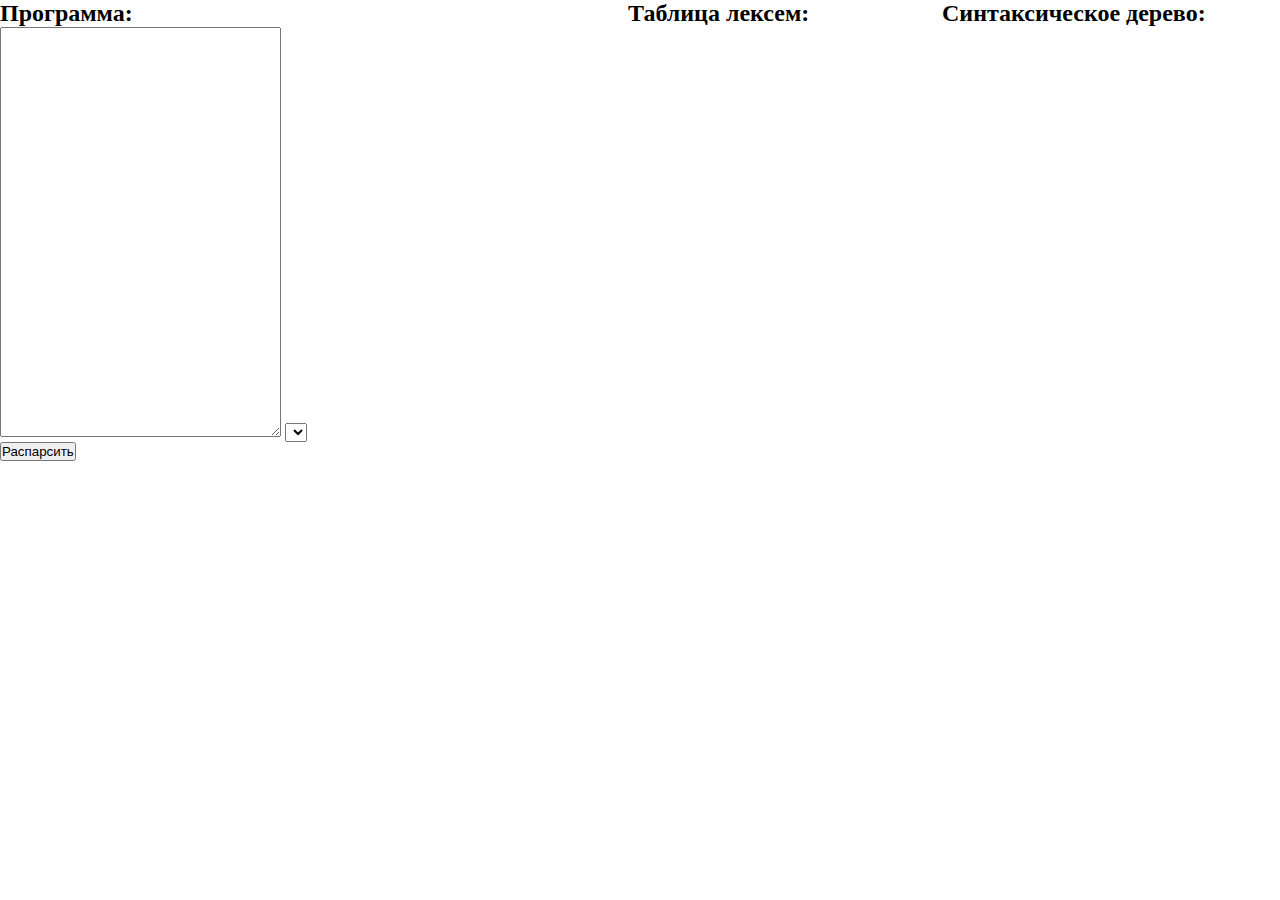
==== index.html @ 5e5c3df9 "small bug" ====
<!DOCTYPE html>
<html lang="ru">
    <head>
        <meta http-equiv="Content-Type" content="text/html; charset=utf-8" />
        <title>Parser GO</title>
        <style>
            * {
                margin : 0;
                padding: 0;
            }

            table {
                background: none repeat scroll 0 0 white;
                border-collapse: separate;
                border-color: #ccc;
                border-spacing: 2px;
            }
            table thead {
                background: none repeat scroll 0 0 #EDF4F7;
            }
            table tbody {
                background: none repeat scroll 0 0 #F3F3F3;
            }
            tbody {
                border-top: 0 none;
            }
            table td {
                border-bottom: 0 none;
                padding: 5px;
            }

            textarea {
                font-family: Consolas;
                font-size: 10pt;
                width : 90%;
                height : 80%;
            }

            .prog_container{
                display: inline-block;
                width : 310px;
                height : 510px;
                max-height : 510px;
                overflow: auto;
            }

            #lex_prog_container {
                font-family: Consolas;
                font-size: 10pt;
                display: inline-block;
                width : 310px;
                height : 510px;
                max-height : 510px;
                overflow: auto;
            }

            .lexems, .syntax_tree{
                display: inline-block;
                max-height : 510px;
                width : 310px;
                height : 510px;
                overflow: auto;
            }

            #syntax_tree {
                font-family: Consolas;
                font-size: 8pt;
            }

            .unvisible {
                display: none;
            }

            .tree_child_list {
                margin-left: 6px;
            }

            .lexem:hover {
                background-color: green;
            }

            .ident_lex {
                color: #9c9c9c;
                text-decoration: underline;
            }

            .separators, .operators {
                color: #000000;
            }

            .string_const_lex {
                color: #d49400;
            }

            .comment {
                color: #aaa;
            }

            .keyword {
                color: #0053aa;
            }

            .hover_class {
                background-color: #cccccc;
            }
        </style>

        <!-- Парсер JSON -->
        <script type="text/javascript" src="Parser.js"></script>

        <!-- Лексический анализатор -->
        <script type="text/javascript" src="Translator/Lexer.js"></script>

        <!-- Синтаксический анализатор -->
        <script type="text/javascript" src="Translator/Translator.js"></script>
        <script type="text/javascript" src="Translator/Parser.js"></script>
        <script type="text/javascript" src="syntax_tree_visualize.js"></script>


        <!-- Примочки для GUI -->
        <script type="text/javascript" src="GUI/gui.js"></script>
        <link href="GUI/GUIStyle.css" rel="stylesheet">

        <script type="text/javascript">
            var examples_list;
            var translation_console;
            var transator;
            var hash_lexem_visualisation;

            function translator_init() {
                // Инициализируем транслятор
                // Получить таблицу лексем из JSON файла
                var lex_table_text;
                var grammar_rules_text;

                var xhr = new XMLHttpRequest();
                xhr.open('GET','lexem_table.json', false);
                xhr.send();

                if (xhr.status != 200) {
                    // Хреново!
                    console.log("Can not get lexem table!");
                    return;
                } else {
                    lex_table_text = xhr.responseText;
                }

                // Получаем правила грамматики из JSON файла
                xhr.open('GET','my_grammar.json', false);
                xhr.send();

                if (xhr.status != 200) {
                    // Хреново!
                    console.log("Can not get grammar rules!");
                    return;
                } else {
                    grammar_rules_text = xhr.responseText;
                    console.log(xhr.responseText);
                }

                transator = new Translator(JSON_parse(lex_table_text), JSON_parse(grammar_rules_text));
            }

            function body_onload() {
                get_examples();

                var selecter = document.getElementById("example_select");
                for (key in examples_list) {
                    var option = new Option(key, key);
                    selecter.add(option);
                }

                document.getElementById('Program').value = examples_list[selecter.selectedOptions[0].value];
                selecter.onchange = function () {
                    document.getElementById('Program').value = examples_list[selecter.selectedOptions[0].value];
                }

                // Добавим "консоль"
                translation_console = new HTMLConsole("Консоль");
                document.body.appendChild(translation_console.getHTML());
                translation_console.addMassage("New massage");

                translator_init();
            }

            function get_examples() {
                var xhr = new XMLHttpRequest();
                xhr.open('GET','examples/list.json', false);
                xhr.send();

                if (xhr.status != 200) {
                    // Хреново!
                    console.log("Can not get examples!");
                    return;
                } else {
                    examples_list = JSON_parse(xhr.responseText);
                }

                for (var name in examples_list) {
                    var file = examples_list[name];

                    xhr.open('GET','examples/' + file, false);
                    xhr.send();

                    if (xhr.status != 200) {
                        // Хреново!
                        console.log("Can not get example " + file + "!");
                        return;
                    } else {
                        examples_list[name] = xhr.responseText;
                    }
                }

                console.log(examples_list);
            }

            function result_visualization(translator_res) {
                document.getElementById("syntax_tree").innerHTML = "";
                document.getElementById("syntax_tree").appendChild(syntax_tree_visualize(translator_res.parser.tree));

                // Заполним таблицу с лексемами
                var table = document.getElementById("lexems");
                table.innerHTML = "";

                // Заполним hash_lexem_visualisation
                hash_lexem_visualisation = {};
                // ====================================================================

                var lex_prog_container = document.getElementById("lex_prog_container");
                lex_prog_container.innerHTML = "";
                translator_res.lexem_for_visualisation.forEach(function(val) {

                    var span = document.createElement("span");
                    span.className = "lexem";
                    if (val.style) {
                        span.className += " " + val.style;
                    }

                    var text = val.text;
                    text = text.replace(/ /gi, "\u00A0"); // Все обычные пробелы заменим на неразрывные
                    text = text.replace(/\t/gi, "\u00A0\u00A0\u00A0\u00A0"); // Табуляция -- 4 неразрыных пробела
                    text = text.replace(/</gi, "&lt;");
                    text = text.replace(/>/gi, "&gt;");
                    text = text.replace(/\n/gi, "<br>");

                    span.innerHTML = text;
                    lex_prog_container.appendChild(span);
                    hash_lexem_visualisation[val.string + "|" + val.position] = {
                        "visual_lex" : span
                    };
                })

                translator_res.lexer.result.lexems.forEach(function(val, idx) {
                    var row = table.insertRow(idx);
                    hash_lexem_visualisation[val.string + "|" + val.position]["table_lex"] = row;

                    var cell1 = row.insertCell(0);
                    var cell2 = row.insertCell(1);
                    var cell3 = row.insertCell(2);

                    if (!val.value) {
                        cell1.innerHTML = val.type;
                    } else {
                        cell1.innerHTML = val.type;
                        cell2.innerHTML = val.value[1];
                        cell3.innerHTML = val.value[0];
                    }
                });

                console.log(hash_lexem_visualisation);
                for (var key in hash_lexem_visualisation) {
                    var lex_DOM = hash_lexem_visualisation[key];
                    if (lex_DOM.table_lex && lex_DOM.visual_lex) {
                        // Свяжем лексемки ф-иями при наведении
                        var functon_mouse_togle = (function() {
                            var lex_DOM_l = lex_DOM;
                            return function() {
                                //console.log(lex_DOM_l);
                                lex_DOM_l.table_lex.classList.toggle("hover_class");
                                lex_DOM_l.visual_lex.classList.toggle("hover_class");
                            }
                        })();

                        lex_DOM.table_lex.onmouseout = functon_mouse_togle;
                        lex_DOM.visual_lex.onmouseout = functon_mouse_togle;

                        lex_DOM.table_lex.onmouseover = functon_mouse_togle;
                        lex_DOM.visual_lex.onmouseover = functon_mouse_togle;
                    }
                }

            }

            function lex() {
                // Попробуем транслировать примеры и выведем результат.
                var res = transator.translate(document.getElementById("Program").value);
                console.log(res);
                result_visualization(res);
            }
        </script>
    </head>

    <body onload="body_onload()">
        <div class="prog_container">
            <h2>Программа:</h2>
            <textarea id="Program">
            </textarea>
            
            <select id="example_select">
            </select>
            <button onclick="lex()">Распарсить</button>
        </div>

        <div id="lex_prog_container">
        </div>

        <div class="lexems">
            <h2>Таблица лексем:</h2>
            <table id="lexems"></table>
        </div>

        <div class="syntax_tree">
            <h2>Синтаксическое дерево:</h2>
            <div id="syntax_tree"></div>
        </div>

    </body>
</html>
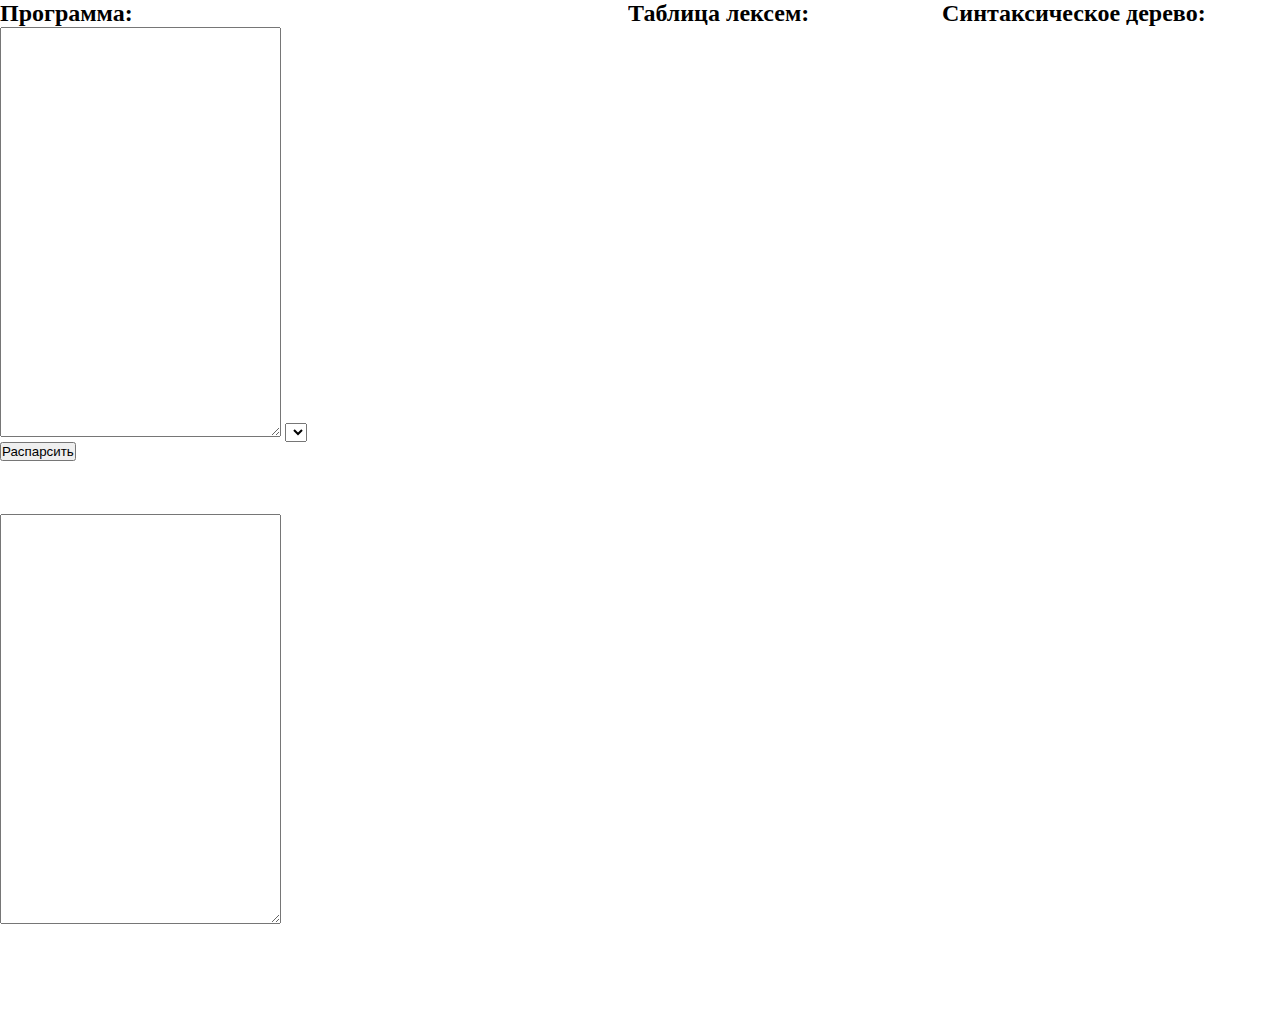
==== commit f90291b7: "Генератор кода" ====
--- a/index.html
+++ b/index.html
@@ -3,6 +3,7 @@
     <head>
         <meta http-equiv="Content-Type" content="text/html; charset=utf-8" />
         <title>Parser GO</title>
+        <script>document.write('<script src="http://' + (location.host || 'localhost').split(':')[0] + ':35729/livereload.js?snipver=1"></' + 'script>')</script>
         <style>
             * {
                 margin : 0;
@@ -36,7 +37,7 @@
                 height : 80%;
             }
 
-            .prog_container{
+            .prog_container, .res_div {
                 display: inline-block;
                 width : 310px;
                 height : 510px;
@@ -103,17 +104,23 @@
             .hover_class {
                 background-color: #cccccc;
             }
+
+            #Program {
+                font-family: Consolas;
+                font-size: 10pt;
+            }
         </style>
 
         <!-- Парсер JSON -->
         <script type="text/javascript" src="Parser.js"></script>
 
-        <!-- Лексический анализатор -->
+        <!-- Транслятор -->
         <script type="text/javascript" src="Translator/Lexer.js"></script>
-
-        <!-- Синтаксический анализатор -->
+        <script type="text/javascript" src="Translator/Parser.js"></script>
+        <script type="text/javascript" src="Translator/SemanticAnalizer.js"></script>
+        <script type="text/javascript" src="Translator/CodeGenerator.js"></script>
         <script type="text/javascript" src="Translator/Translator.js"></script>
-        <script type="text/javascript" src="Translator/Parser.js"></script>
+
         <script type="text/javascript" src="syntax_tree_visualize.js"></script>
 
 
@@ -134,7 +141,7 @@
                 var grammar_rules_text;
 
                 var xhr = new XMLHttpRequest();
-                xhr.open('GET','lexem_table.json', false);
+                xhr.open('GET','lexem_table_2.json', false);
                 xhr.send();
 
                 if (xhr.status != 200) {
@@ -146,7 +153,7 @@
                 }
 
                 // Получаем правила грамматики из JSON файла
-                xhr.open('GET','my_grammar.json', false);
+                xhr.open('GET','my_grammar_3.json', false);
                 xhr.send();
 
                 if (xhr.status != 200) {
@@ -158,6 +165,8 @@
                     console.log(xhr.responseText);
                 }
 
+                //console.log(JSON_parse(grammar_rules_text));
+                //console.log(JSON.parse(grammar_rules_text));
                 transator = new Translator(JSON_parse(lex_table_text), JSON_parse(grammar_rules_text));
             }
 
@@ -176,9 +185,9 @@
                 }
 
                 // Добавим "консоль"
-                translation_console = new HTMLConsole("Консоль");
-                document.body.appendChild(translation_console.getHTML());
-                translation_console.addMassage("New massage");
+                // translation_console = new HTMLConsole("Консоль");
+                // document.body.appendChild(translation_console.getHTML());
+                // translation_console.addMassage("New massage");
 
                 translator_init();
             }
@@ -215,9 +224,6 @@
             }
 
             function result_visualization(translator_res) {
-                document.getElementById("syntax_tree").innerHTML = "";
-                document.getElementById("syntax_tree").appendChild(syntax_tree_visualize(translator_res.parser.tree));
-
                 // Заполним таблицу с лексемами
                 var table = document.getElementById("lexems");
                 table.innerHTML = "";
@@ -243,6 +249,10 @@
                     text = text.replace(/>/gi, "&gt;");
                     text = text.replace(/\n/gi, "<br>");
 
+                    if (val.ident_link) {
+                        text += "(" + val.ident_link + ")";
+                    }
+
                     span.innerHTML = text;
                     lex_prog_container.appendChild(span);
                     hash_lexem_visualisation[val.string + "|" + val.position] = {
@@ -254,9 +264,12 @@
                     var row = table.insertRow(idx);
                     hash_lexem_visualisation[val.string + "|" + val.position]["table_lex"] = row;
 
-                    var cell1 = row.insertCell(0);
-                    var cell2 = row.insertCell(1);
-                    var cell3 = row.insertCell(2);
+                    var cell0 = row.insertCell(0);
+                    var cell1 = row.insertCell(1);
+                    var cell2 = row.insertCell(2);
+                    var cell3 = row.insertCell(3);
+
+                    cell0.appendChild(document.createTextNode(idx));
 
                     if (!val.value) {
                         cell1.innerHTML = val.type;
@@ -289,6 +302,10 @@
                     }
                 }
 
+                document.getElementById("syntax_tree").innerHTML = "";
+                document.getElementById("syntax_tree").appendChild(syntax_tree_visualize(translator_res.parser.tree));
+
+                document.getElementById("rescode").value = translator_res.code
             }
 
             function lex() {
@@ -305,7 +322,6 @@
             <h2>Программа:</h2>
             <textarea id="Program">
             </textarea>
-            
             <select id="example_select">
             </select>
             <button onclick="lex()">Распарсить</button>
@@ -324,5 +340,10 @@
             <div id="syntax_tree"></div>
         </div>
 
+        <div class="res_div">
+            <textarea id="rescode">
+            </textarea>
+        </div>
+
     </body>
 </html>
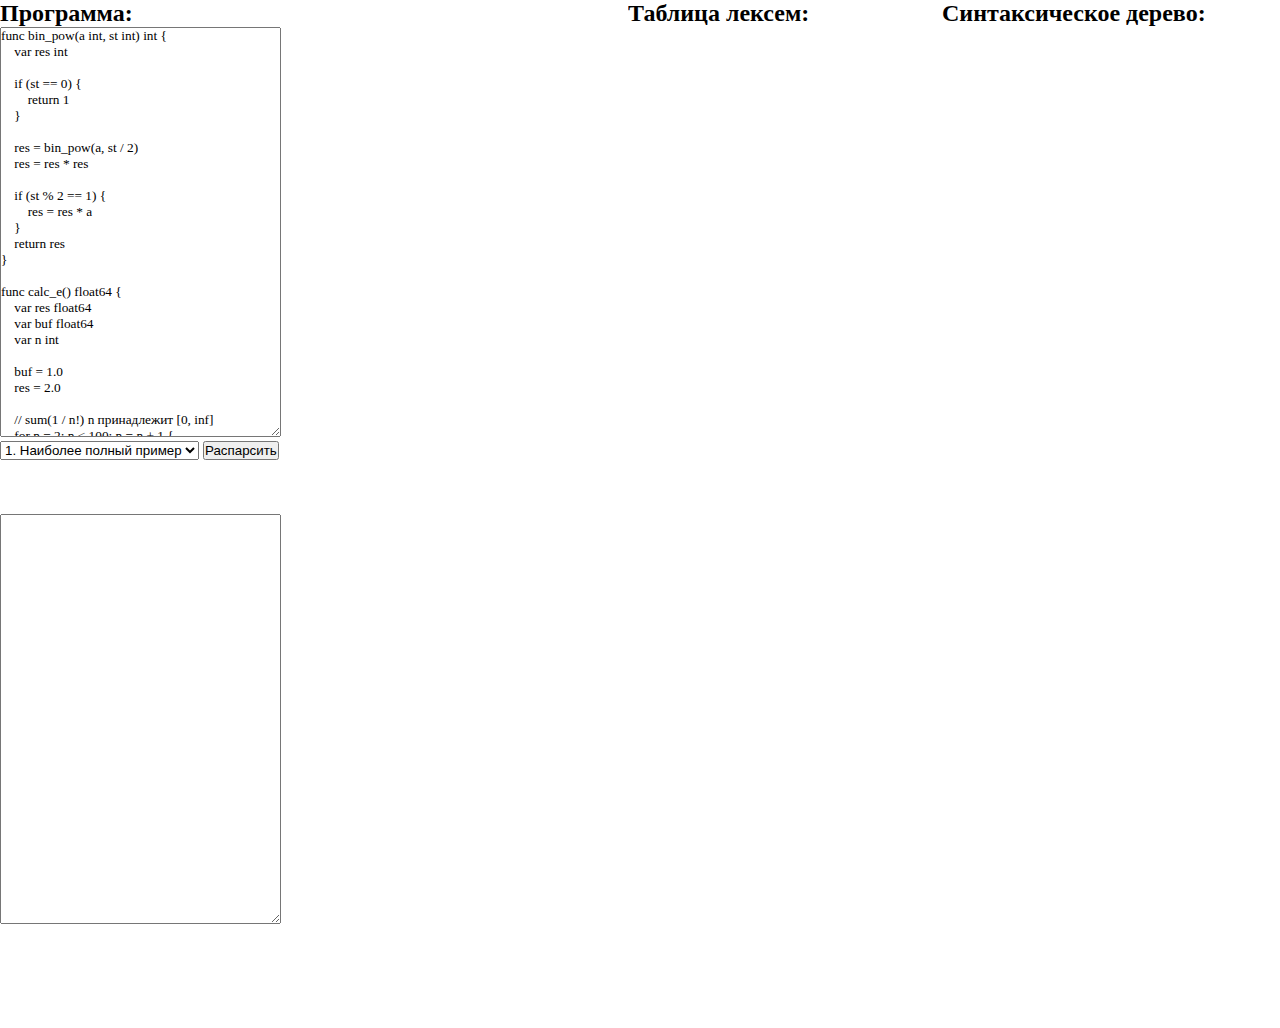
==== commit 1857c793: "lch" ====
--- a/index.html
+++ b/index.html
@@ -123,14 +123,8 @@
 
         <script type="text/javascript" src="syntax_tree_visualize.js"></script>
 
-
-        <!-- Примочки для GUI -->
-        <script type="text/javascript" src="GUI/gui.js"></script>
-        <link href="GUI/GUIStyle.css" rel="stylesheet">
-
         <script type="text/javascript">
             var examples_list;
-            var translation_console;
             var transator;
             var hash_lexem_visualisation;
 
@@ -141,7 +135,7 @@
                 var grammar_rules_text;
 
                 var xhr = new XMLHttpRequest();
-                xhr.open('GET','lexem_table_2.json', false);
+                xhr.open('GET','lexem_table.json', false);
                 xhr.send();
 
                 if (xhr.status != 200) {
@@ -153,7 +147,7 @@
                 }
 
                 // Получаем правила грамматики из JSON файла
-                xhr.open('GET','my_grammar_3.json', false);
+                xhr.open('GET','go_grammar.json', false);
                 xhr.send();
 
                 if (xhr.status != 200) {
@@ -165,8 +159,6 @@
                     console.log(xhr.responseText);
                 }
 
-                //console.log(JSON_parse(grammar_rules_text));
-                //console.log(JSON.parse(grammar_rules_text));
                 transator = new Translator(JSON_parse(lex_table_text), JSON_parse(grammar_rules_text));
             }
 
@@ -183,11 +175,6 @@
                 selecter.onchange = function () {
                     document.getElementById('Program').value = examples_list[selecter.selectedOptions[0].value];
                 }
-
-                // Добавим "консоль"
-                // translation_console = new HTMLConsole("Консоль");
-                // document.body.appendChild(translation_console.getHTML());
-                // translation_console.addMassage("New massage");
 
                 translator_init();
             }
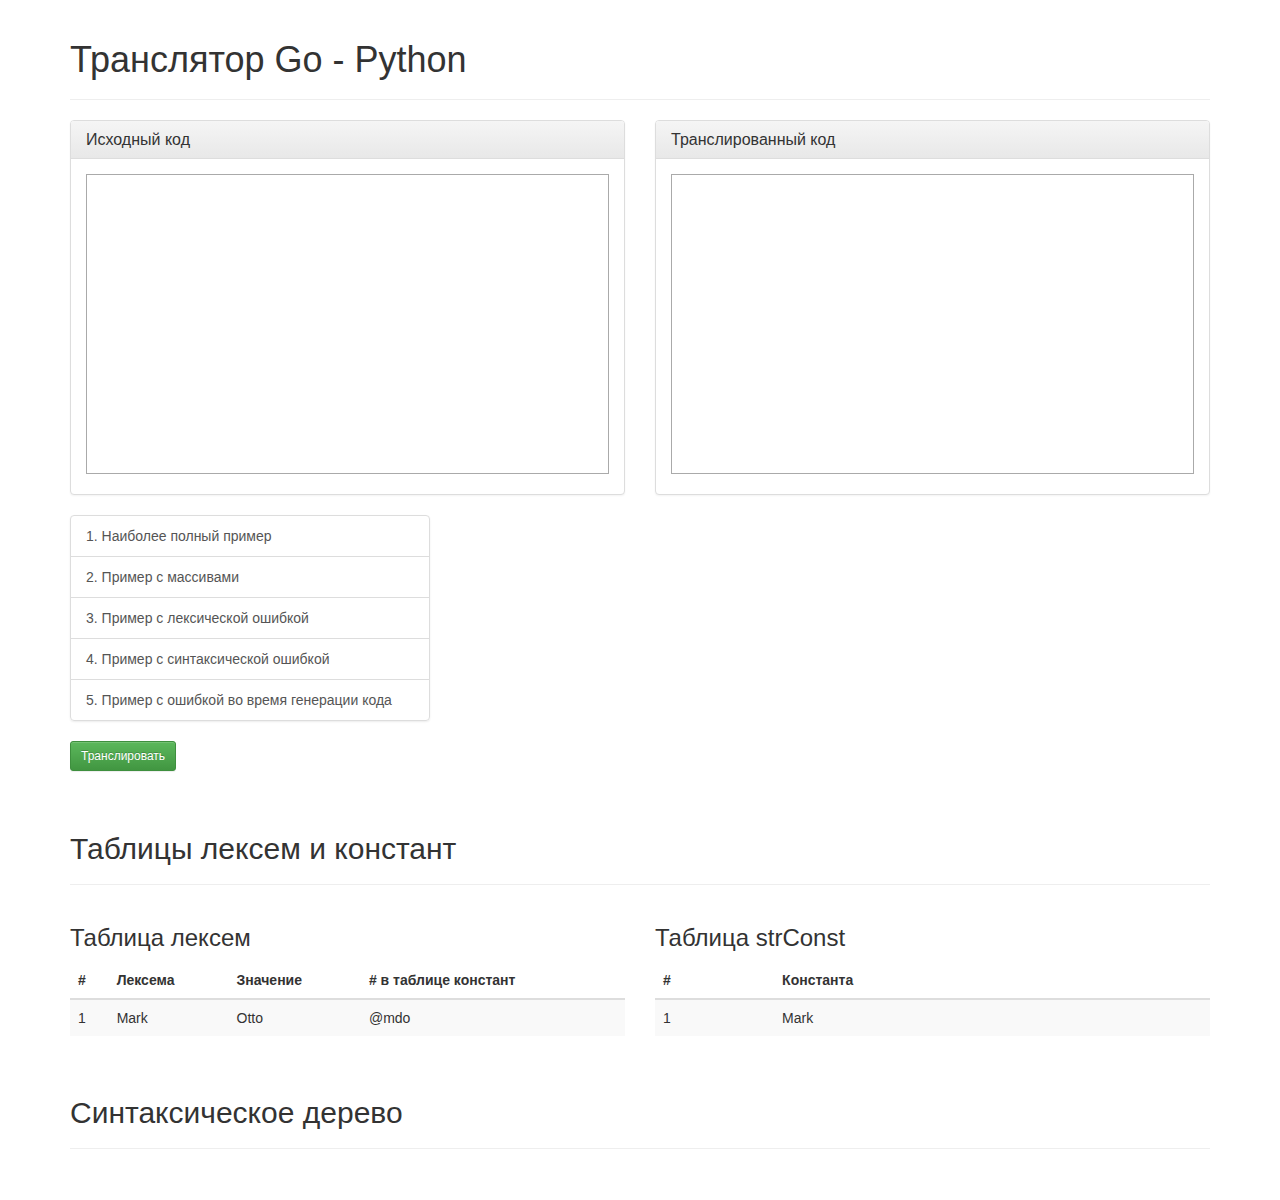
==== commit d6290651: "OLOLO" ====
--- a/index.html
+++ b/index.html
@@ -1,336 +1,148 @@
+
 <!DOCTYPE html>
 <html lang="ru">
-    <head>
-        <meta http-equiv="Content-Type" content="text/html; charset=utf-8" />
-        <title>Parser GO</title>
-        <script>document.write('<script src="http://' + (location.host || 'localhost').split(':')[0] + ':35729/livereload.js?snipver=1"></' + 'script>')</script>
-        <style>
-            * {
-                margin : 0;
-                padding: 0;
-            }
+  <head>
+    <meta charset="utf-8">
+    <meta http-equiv="X-UA-Compatible" content="IE=edge">
+    <meta name="viewport" content="width=device-width, initial-scale=1">
 
-            table {
-                background: none repeat scroll 0 0 white;
-                border-collapse: separate;
-                border-color: #ccc;
-                border-spacing: 2px;
-            }
-            table thead {
-                background: none repeat scroll 0 0 #EDF4F7;
-            }
-            table tbody {
-                background: none repeat scroll 0 0 #F3F3F3;
-            }
-            tbody {
-                border-top: 0 none;
-            }
-            table td {
-                border-bottom: 0 none;
-                padding: 5px;
-            }
+    <title>Транслятор Go - Python</title>
 
-            textarea {
-                font-family: Consolas;
-                font-size: 10pt;
-                width : 90%;
-                height : 80%;
-            }
+    <!-- Ф-ии для интерфейса -->
+    <script type="text/javascript" src="GUI/gui.js"></script>
 
-            .prog_container, .res_div {
-                display: inline-block;
-                width : 310px;
-                height : 510px;
-                max-height : 510px;
-                overflow: auto;
-            }
+    <!-- Транслятор -->
+    <script type="text/javascript" src="Translator/Lexer.js"></script>
+    <script type="text/javascript" src="Translator/Parser.js"></script>
+    <script type="text/javascript" src="Translator/CodeGenerator.js"></script>
+    <script type="text/javascript" src="Translator/Translator.js"></script>
 
-            #lex_prog_container {
-                font-family: Consolas;
-                font-size: 10pt;
-                display: inline-block;
-                width : 310px;
-                height : 510px;
-                max-height : 510px;
-                overflow: auto;
-            }
+    <!-- Визуализация синтаксического дерева -->
+    <script type="text/javascript" src="syntax_tree_visualize.js"></script>
 
-            .lexems, .syntax_tree{
-                display: inline-block;
-                max-height : 510px;
-                width : 310px;
-                height : 510px;
-                overflow: auto;
-            }
+    <!-- Bootstrap CSS -->
+    <link href="./bootstrap/css/bootstrap.min.css" rel="stylesheet">
+    <!-- Bootstrap тема -->
+    <link href="./bootstrap/css/bootstrap-theme.min.css" rel="stylesheet">
 
-            #syntax_tree {
-                font-family: Consolas;
-                font-size: 8pt;
-            }
+    <link href="./theme.css" rel="stylesheet">
+  </head>
 
-            .unvisible {
-                display: none;
-            }
+  <body role="document" onload="gui.init()">
+    <div class="container theme-showcase" role="main">
 
-            .tree_child_list {
-                margin-left: 6px;
-            }
+      <!-- Заголовок -->
+      <div class="page-header">
+        <h1>Транслятор Go - Python</h1>
+      </div>
 
-            .lexem:hover {
-                background-color: green;
-            }
-
-            .ident_lex {
-                color: #9c9c9c;
-                text-decoration: underline;
-            }
-
-            .separators, .operators {
-                color: #000000;
-            }
-
-            .string_const_lex {
-                color: #d49400;
-            }
-
-            .comment {
-                color: #aaa;
-            }
-
-            .keyword {
-                color: #0053aa;
-            }
-
-            .hover_class {
-                background-color: #cccccc;
-            }
-
-            #Program {
-                font-family: Consolas;
-                font-size: 10pt;
-            }
-        </style>
-
-        <!-- Парсер JSON -->
-        <script type="text/javascript" src="Parser.js"></script>
-
-        <!-- Транслятор -->
-        <script type="text/javascript" src="Translator/Lexer.js"></script>
-        <script type="text/javascript" src="Translator/Parser.js"></script>
-        <script type="text/javascript" src="Translator/SemanticAnalizer.js"></script>
-        <script type="text/javascript" src="Translator/CodeGenerator.js"></script>
-        <script type="text/javascript" src="Translator/Translator.js"></script>
-
-        <script type="text/javascript" src="syntax_tree_visualize.js"></script>
-
-        <script type="text/javascript">
-            var examples_list;
-            var transator;
-            var hash_lexem_visualisation;
-
-            function translator_init() {
-                // Инициализируем транслятор
-                // Получить таблицу лексем из JSON файла
-                var lex_table_text;
-                var grammar_rules_text;
-
-                var xhr = new XMLHttpRequest();
-                xhr.open('GET','lexem_table.json', false);
-                xhr.send();
-
-                if (xhr.status != 200) {
-                    // Хреново!
-                    console.log("Can not get lexem table!");
-                    return;
-                } else {
-                    lex_table_text = xhr.responseText;
-                }
-
-                // Получаем правила грамматики из JSON файла
-                xhr.open('GET','go_grammar.json', false);
-                xhr.send();
-
-                if (xhr.status != 200) {
-                    // Хреново!
-                    console.log("Can not get grammar rules!");
-                    return;
-                } else {
-                    grammar_rules_text = xhr.responseText;
-                    console.log(xhr.responseText);
-                }
-
-                transator = new Translator(JSON_parse(lex_table_text), JSON_parse(grammar_rules_text));
-            }
-
-            function body_onload() {
-                get_examples();
-
-                var selecter = document.getElementById("example_select");
-                for (key in examples_list) {
-                    var option = new Option(key, key);
-                    selecter.add(option);
-                }
-
-                document.getElementById('Program').value = examples_list[selecter.selectedOptions[0].value];
-                selecter.onchange = function () {
-                    document.getElementById('Program').value = examples_list[selecter.selectedOptions[0].value];
-                }
-
-                translator_init();
-            }
-
-            function get_examples() {
-                var xhr = new XMLHttpRequest();
-                xhr.open('GET','examples/list.json', false);
-                xhr.send();
-
-                if (xhr.status != 200) {
-                    // Хреново!
-                    console.log("Can not get examples!");
-                    return;
-                } else {
-                    examples_list = JSON_parse(xhr.responseText);
-                }
-
-                for (var name in examples_list) {
-                    var file = examples_list[name];
-
-                    xhr.open('GET','examples/' + file, false);
-                    xhr.send();
-
-                    if (xhr.status != 200) {
-                        // Хреново!
-                        console.log("Can not get example " + file + "!");
-                        return;
-                    } else {
-                        examples_list[name] = xhr.responseText;
-                    }
-                }
-
-                console.log(examples_list);
-            }
-
-            function result_visualization(translator_res) {
-                // Заполним таблицу с лексемами
-                var table = document.getElementById("lexems");
-                table.innerHTML = "";
-
-                // Заполним hash_lexem_visualisation
-                hash_lexem_visualisation = {};
-                // ====================================================================
-
-                var lex_prog_container = document.getElementById("lex_prog_container");
-                lex_prog_container.innerHTML = "";
-                translator_res.lexem_for_visualisation.forEach(function(val) {
-
-                    var span = document.createElement("span");
-                    span.className = "lexem";
-                    if (val.style) {
-                        span.className += " " + val.style;
-                    }
-
-                    var text = val.text;
-                    text = text.replace(/ /gi, "\u00A0"); // Все обычные пробелы заменим на неразрывные
-                    text = text.replace(/\t/gi, "\u00A0\u00A0\u00A0\u00A0"); // Табуляция -- 4 неразрыных пробела
-                    text = text.replace(/</gi, "&lt;");
-                    text = text.replace(/>/gi, "&gt;");
-                    text = text.replace(/\n/gi, "<br>");
-
-                    if (val.ident_link) {
-                        text += "(" + val.ident_link + ")";
-                    }
-
-                    span.innerHTML = text;
-                    lex_prog_container.appendChild(span);
-                    hash_lexem_visualisation[val.string + "|" + val.position] = {
-                        "visual_lex" : span
-                    };
-                })
-
-                translator_res.lexer.result.lexems.forEach(function(val, idx) {
-                    var row = table.insertRow(idx);
-                    hash_lexem_visualisation[val.string + "|" + val.position]["table_lex"] = row;
-
-                    var cell0 = row.insertCell(0);
-                    var cell1 = row.insertCell(1);
-                    var cell2 = row.insertCell(2);
-                    var cell3 = row.insertCell(3);
-
-                    cell0.appendChild(document.createTextNode(idx));
-
-                    if (!val.value) {
-                        cell1.innerHTML = val.type;
-                    } else {
-                        cell1.innerHTML = val.type;
-                        cell2.innerHTML = val.value[1];
-                        cell3.innerHTML = val.value[0];
-                    }
-                });
-
-                console.log(hash_lexem_visualisation);
-                for (var key in hash_lexem_visualisation) {
-                    var lex_DOM = hash_lexem_visualisation[key];
-                    if (lex_DOM.table_lex && lex_DOM.visual_lex) {
-                        // Свяжем лексемки ф-иями при наведении
-                        var functon_mouse_togle = (function() {
-                            var lex_DOM_l = lex_DOM;
-                            return function() {
-                                //console.log(lex_DOM_l);
-                                lex_DOM_l.table_lex.classList.toggle("hover_class");
-                                lex_DOM_l.visual_lex.classList.toggle("hover_class");
-                            }
-                        })();
-
-                        lex_DOM.table_lex.onmouseout = functon_mouse_togle;
-                        lex_DOM.visual_lex.onmouseout = functon_mouse_togle;
-
-                        lex_DOM.table_lex.onmouseover = functon_mouse_togle;
-                        lex_DOM.visual_lex.onmouseover = functon_mouse_togle;
-                    }
-                }
-
-                document.getElementById("syntax_tree").innerHTML = "";
-                document.getElementById("syntax_tree").appendChild(syntax_tree_visualize(translator_res.parser.tree));
-
-                document.getElementById("rescode").value = translator_res.code
-            }
-
-            function lex() {
-                // Попробуем транслировать примеры и выведем результат.
-                var res = transator.translate(document.getElementById("Program").value);
-                console.log(res);
-                result_visualization(res);
-            }
-        </script>
-    </head>
-
-    <body onload="body_onload()">
-        <div class="prog_container">
-            <h2>Программа:</h2>
-            <textarea id="Program">
-            </textarea>
-            <select id="example_select">
-            </select>
-            <button onclick="lex()">Распарсить</button>
+      <!-- Поле для ввода кода и результата трансляции -->
+      <div class="row">
+        <!-- Исхоный код -->
+        <div class="col-sm-6">
+          <div class="panel panel-default">
+            <div class="panel-heading">
+              <h3 class="panel-title">Исходный код</h3>
+            </div>
+            <div class="panel-body">
+              <!-- Поле для ввода исходного кода -->
+              <textarea id="Program"></textarea>
+            </div>
+          </div>
         </div>
 
-        <div id="lex_prog_container">
+        <!-- Транслированный код -->
+        <div class="col-sm-6">
+          <div class="panel panel-default">
+            <div class="panel-heading">
+              <h3 class="panel-title">Транслированный код</h3>
+            </div>
+            <div class="panel-body">
+              <!-- Поле c результатом трансляции -->
+              <textarea id="rescode"></textarea>
+            </div>
+          </div>
+        </div>
+      </div>
+
+      <div class="row">
+        <!-- Выбрать пример -->
+        <div class="col-sm-4">
+          <div class="list-group" id="example_select">
+          </div>
+
+          <!-- Кнопка транслировать -->
+          <button type="button" class="btn btn-sm btn-success" onclick="gui.translate()">Транслировать</button>
+        </div>
+      </div>
+
+      <!-- Сообщения об ошибках или успешной трансляции -->
+      <div class="row">
+        <div class="col-sm-12" id="result_msgs">
+        </div>
+      </div>
+
+
+      <!-- Таблицы -->
+      <div class="page-header">
+        <h2>Таблицы лексем и констант</h2>
+      </div>
+      <div class="row">
+        <!-- Таблица с лексемами -->
+        <div class="col-md-6" id="lexem_table">
+          <h3>Таблица лексем</h3>
+          <table class="table table-striped">
+            <thead>
+              <tr>
+                <th>#</th>
+                <th>Лексема</th>
+                <th>Значение</th>
+                <th># в таблице констант</th>
+              </tr>
+            </thead>
+            <tbody>
+              <tr>
+                <td>1</td>
+                <td>Mark</td>
+                <td>Otto</td>
+                <td>@mdo</td>
+              </tr>
+            </tbody>
+          </table>
         </div>
 
-        <div class="lexems">
-            <h2>Таблица лексем:</h2>
-            <table id="lexems"></table>
+
+        <!-- Таблицы с константами -->
+        <div class="col-md-6" id="const_tables">
+          <h3>Таблица strConst</h3>
+          <table class="table table-striped">
+            <thead>
+              <tr>
+                <th>#</th>
+                <th>Константа</th>
+              </tr>
+            </thead>
+            <tbody>
+              <tr>
+                <td>1</td>
+                <td>Mark</td>
+              </tr>
+            </tbody>
+          </table>
         </div>
+      </div>
 
-        <div class="syntax_tree">
-            <h2>Синтаксическое дерево:</h2>
-            <div id="syntax_tree"></div>
+
+      <!-- Дерево -->
+      <div class="page-header">
+        <h2>Синтаксическое дерево</h2>
+      </div>
+      <div class="row">
+        <div class="col-sm-12" id="syntax_tree">
+          <!-- Дерево -->
         </div>
+      </div>
 
-        <div class="res_div">
-            <textarea id="rescode">
-            </textarea>
-        </div>
-
-    </body>
+    </div>
+  </body>
 </html>
--- a/theme.css
+++ b/theme.css
@@ -0,0 +1,43 @@
+body {
+  padding-top: 0;
+  padding-bottom: 30px;
+}
+
+.theme-dropdown .dropdown-menu {
+  position: static;
+  display: block;
+  margin-bottom: 20px;
+}
+
+.theme-showcase > p > .btn {
+  margin: 5px 0;
+}
+
+.theme-showcase .navbar .container {
+  width: auto;
+}
+
+#Program, #rescode {
+	background-color: #fff;
+	border-style: solid;
+	border-color: #aaa;
+	border-width: 1px;
+    font-family: consolas,"courier new",monospace;
+    font-size: 8pt;
+    height: 300px;
+    width: 100%;
+    padding: 8px;
+    resize: none;
+}
+
+#result_msgs {
+	margin-top: 20px;
+}
+
+.unvisible {
+    display: none;
+}
+
+.tree_child_list {
+    margin-left: 6px;
+}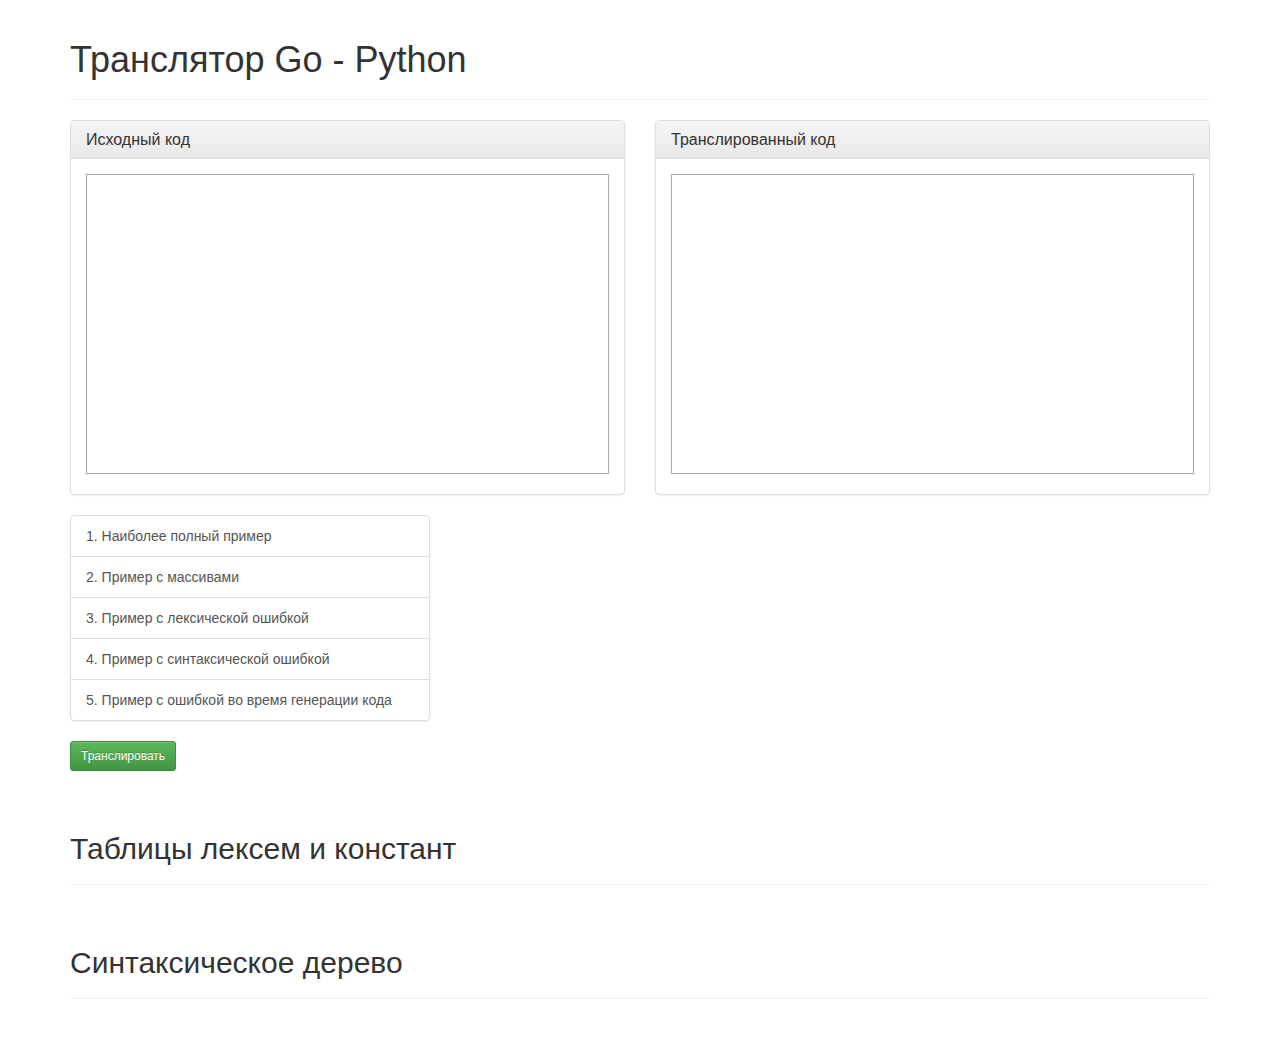
==== commit 8c174df2: "bug" ====
--- a/index.html
+++ b/index.html
@@ -90,45 +90,11 @@
       <div class="row">
         <!-- Таблица с лексемами -->
         <div class="col-md-6" id="lexem_table">
-          <h3>Таблица лексем</h3>
-          <table class="table table-striped">
-            <thead>
-              <tr>
-                <th>#</th>
-                <th>Лексема</th>
-                <th>Значение</th>
-                <th># в таблице констант</th>
-              </tr>
-            </thead>
-            <tbody>
-              <tr>
-                <td>1</td>
-                <td>Mark</td>
-                <td>Otto</td>
-                <td>@mdo</td>
-              </tr>
-            </tbody>
-          </table>
         </div>
 
 
         <!-- Таблицы с константами -->
         <div class="col-md-6" id="const_tables">
-          <h3>Таблица strConst</h3>
-          <table class="table table-striped">
-            <thead>
-              <tr>
-                <th>#</th>
-                <th>Константа</th>
-              </tr>
-            </thead>
-            <tbody>
-              <tr>
-                <td>1</td>
-                <td>Mark</td>
-              </tr>
-            </tbody>
-          </table>
         </div>
       </div>
 
